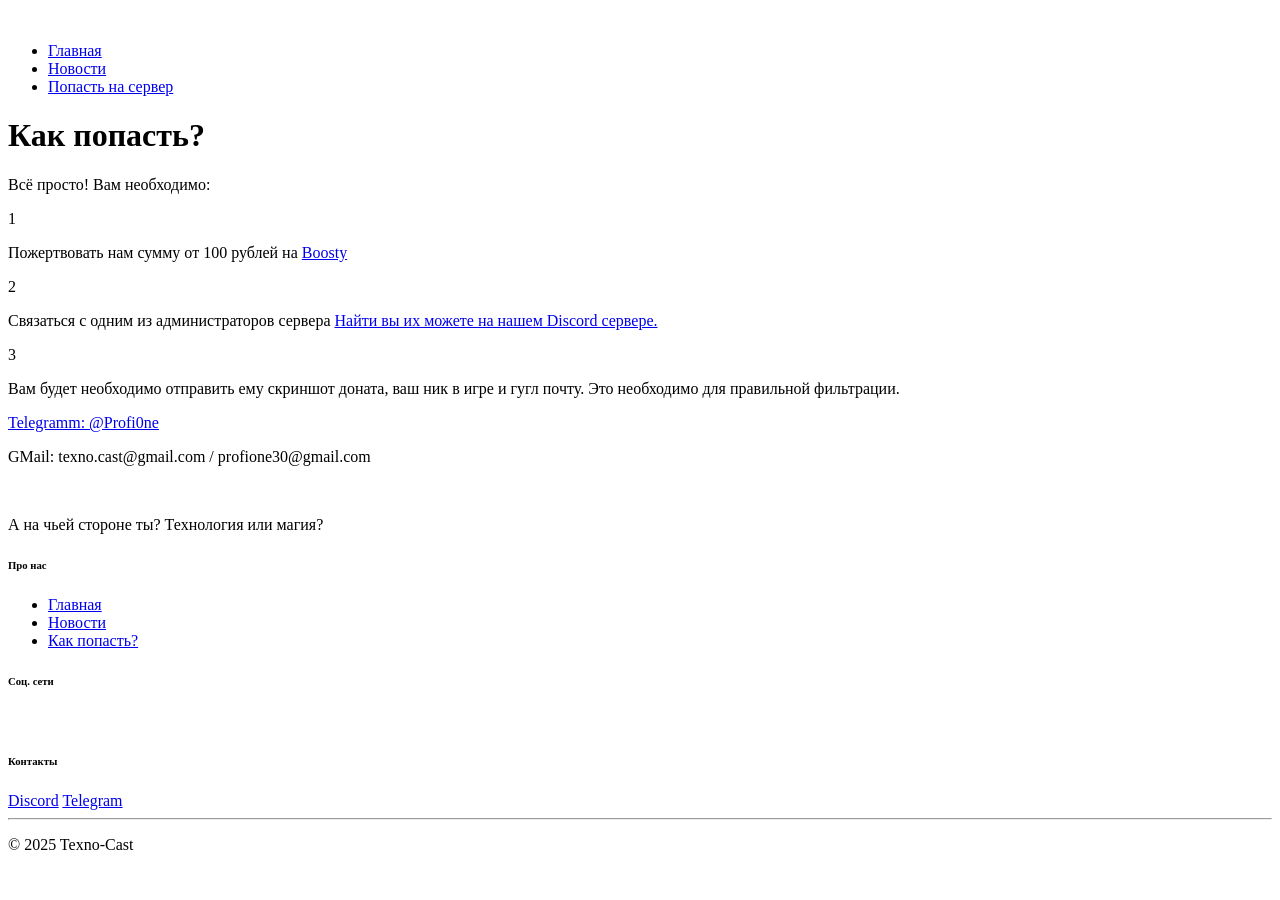
==== contacts.html @ 349a8855 "Add files via upload" ====
<!DOCTYPE html>
<html lang="ru">
<head>
    <meta charset="UTF-8">
    <meta name="viewport" content="width=device-width, initial-scale=1.0">
    <title>Texno-Cast</title>
    <link rel="stylesheet" href="/css/main.css">
    <link rel="icon" href="fav.png" type="image/png">
</head>
<body>
    <div class="wrapper">
        <header class="container">
        <img src="img/model.png" alt="" class="logo">
        <nav>
            <ul>
                <li><a href="index.html">Главная</a></li>
                <li><a href="news.html">Новости</a></li>
                <!--<li><a href="#">Карта</a></li>-->
                <li class="btn"><a href="contacts.html">Попасть на сервер</a></li>
            </ul>
        </nav>
    </header>

    <div class="contacts container">
        <h1>Как попасть?</h1>
        <p>Всё просто! Вам необходимо:</p>
        <div class="steps">
            <div class="step">
                <span>1</span>
                <p>Пожертвовать нам сумму от 100 рублей на <a href="https://boosty.to/texno-cast">Boosty</a></p>
            </div>
            <div class="step">
                <span>2</span>
                <p>Связаться с одним из администраторов сервера <a href="https://discord.com/invite/YCj6eVxeFy">Найти вы их можете на нашем Discord сервере.</a></p>
            </div>
            <div class="step">
                <span>3</span>
                <p>Вам будет необходимо отправить ему скриншот доната, ваш ник в игре и гугл почту. Это необходимо для правильной фильтрации.</p>
            </div>
        <div class="cont">
            <a href="https://t.me/Profi0ne">Telegramm: @Profi0ne</a>
            <p>GMail: texno.cast@gmail.com / profione30@gmail.com</p>
        </div>
    </div>
    </div>

    <footer>
        <div class="blocks container">
            <div>
                <span class="info"><img src="img/model.png" alt="" class="logo"></span>
                <p>А на чьей стороне ты? Технология или магия?</p>
            </div>

            <div>
                <h6>Про нас</h6>
                <ul>
                    <li><a href="index.html">Главная</a></li>
                    <li><a href="news.html">Новости</a></li>
                    <!--<li><a href="#">Карта</a></li>-->
                    <li class="btn"><a href="contacts.html">Как попасть?</a></li>
                </ul>
            </div>

            <div>
                <h6>Соц. сети</h6>
                <a href="https://youtube.com/channel/UCJa2oDU2DTPnnrKWX4lLBnA?si=rItGva58hUVWA9F-"><img src="img/youtube.png" alt="" class="youtube"></a>
                <h6>Контакты</h6>
                <a href="https://discord.com/invite/YCj6eVxeFy">Discord</a>
                <a href="https://t.me/Profi0ne">Telegram</a>
            </div>
        </div>

        <hr>
        <p>© 2025 Texno-Cast</p>
    </footer>
</html>
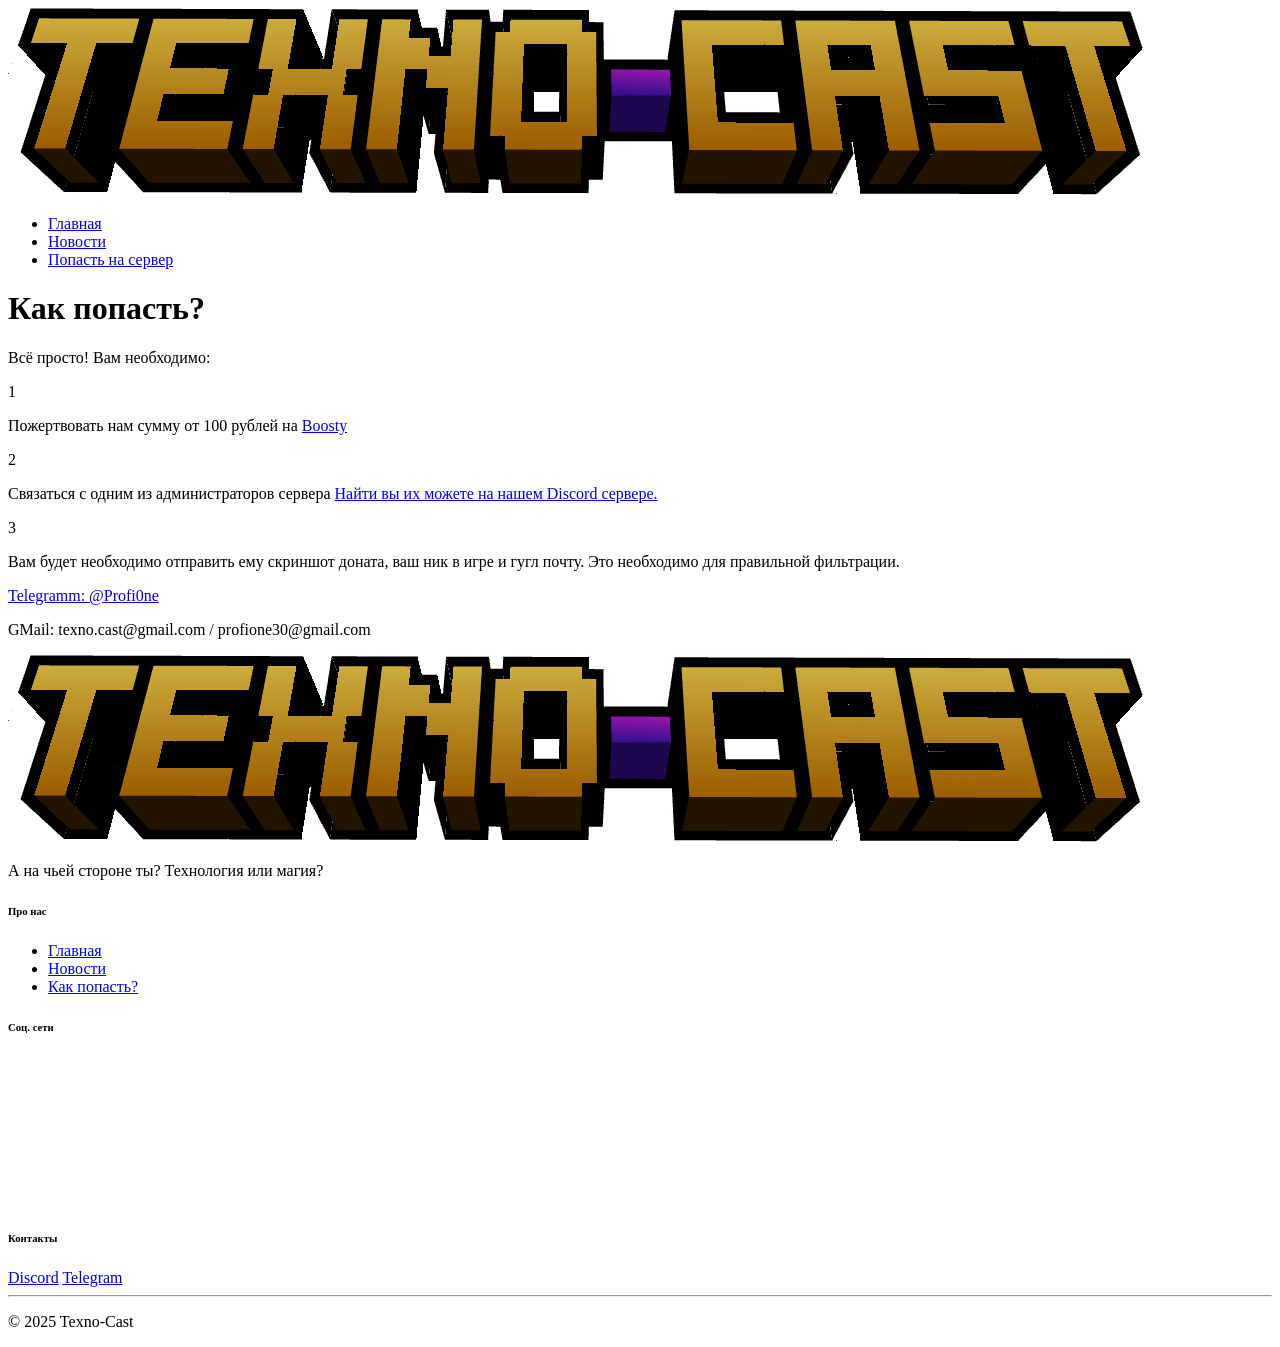
==== commit 2c3c343f: "Update contacts.html with new stylesheet path" ====
--- a/contacts.html
+++ b/contacts.html
@@ -4,7 +4,7 @@
     <meta charset="UTF-8">
     <meta name="viewport" content="width=device-width, initial-scale=1.0">
     <title>Texno-Cast</title>
-    <link rel="stylesheet" href="/css/main.css">
+    <link rel="stylesheet" href="/texno-cast/css/main.css">
     <link rel="icon" href="fav.png" type="image/png">
 </head>
 <body>
@@ -73,4 +73,5 @@
         <hr>
         <p>© 2025 Texno-Cast</p>
     </footer>
-</html>+
+</html>
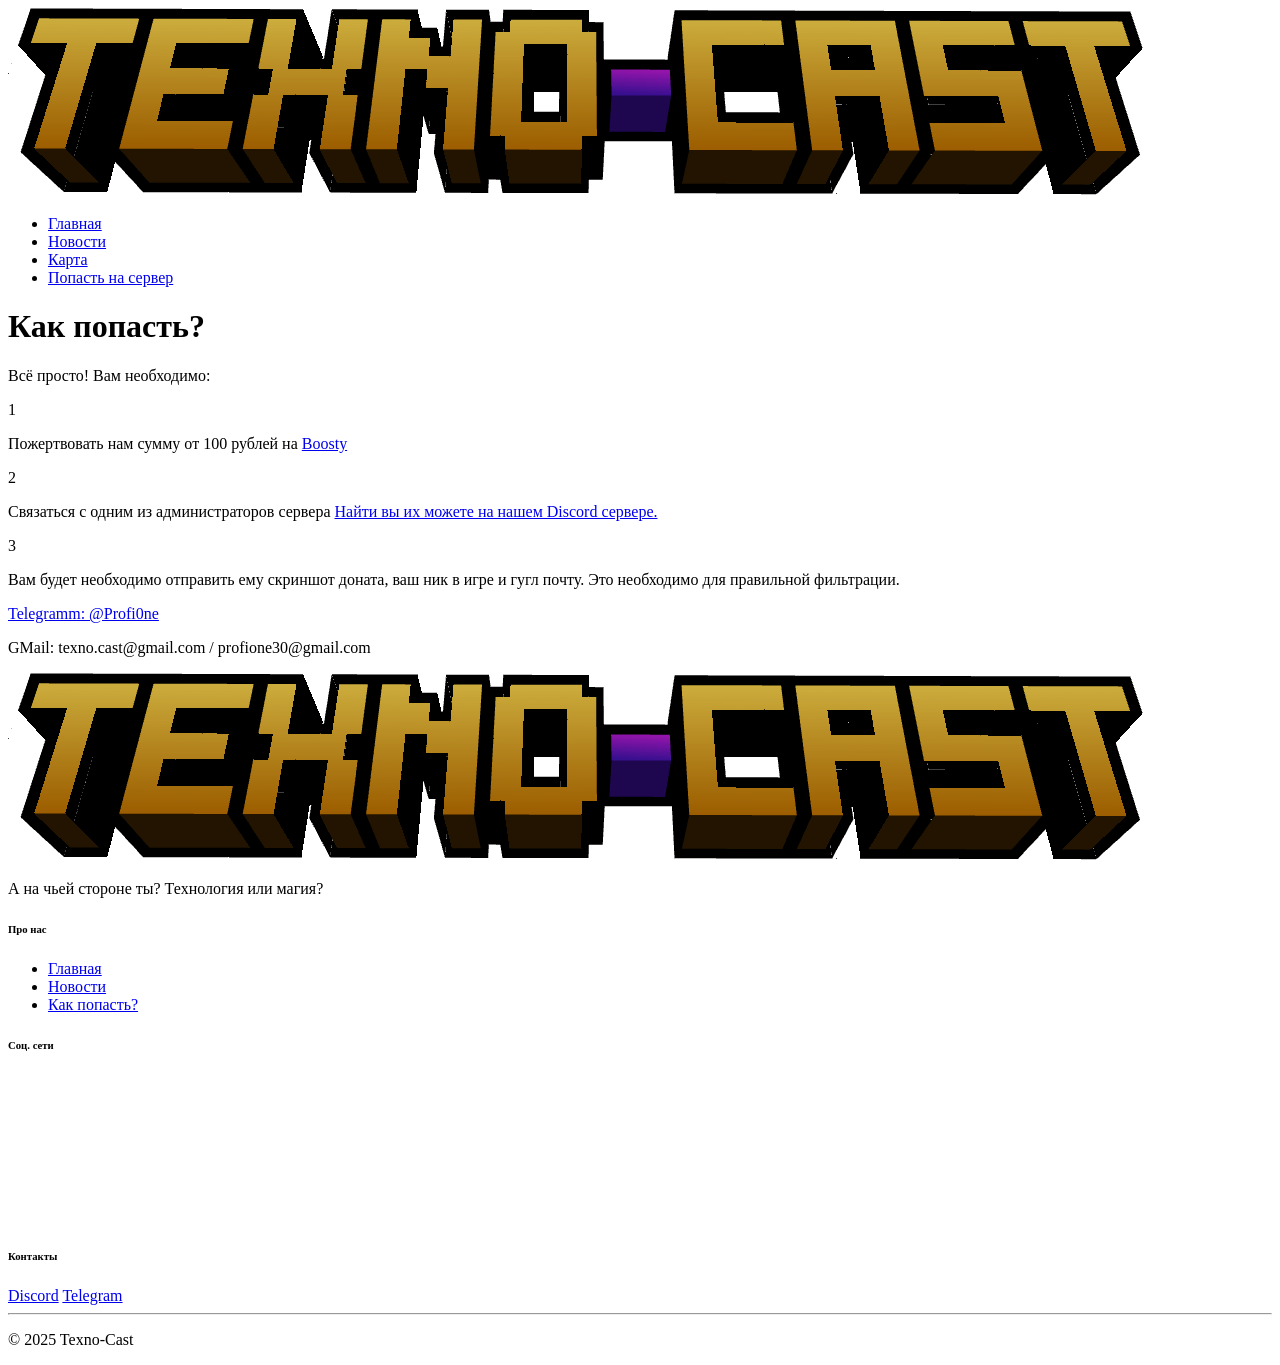
==== commit ead3afc7: "Update contacts.html" ====
--- a/contacts.html
+++ b/contacts.html
@@ -15,7 +15,7 @@
             <ul>
                 <li><a href="index.html">Главная</a></li>
                 <li><a href="news.html">Новости</a></li>
-                <!--<li><a href="#">Карта</a></li>-->
+                <li><a href="http://ip-213-152-43-2.joinserver.xyz:25894">Карта</a></li>
                 <li class="btn"><a href="contacts.html">Попасть на сервер</a></li>
             </ul>
         </nav>
@@ -75,3 +75,5 @@
     </footer>
 
 </html>
+
+
